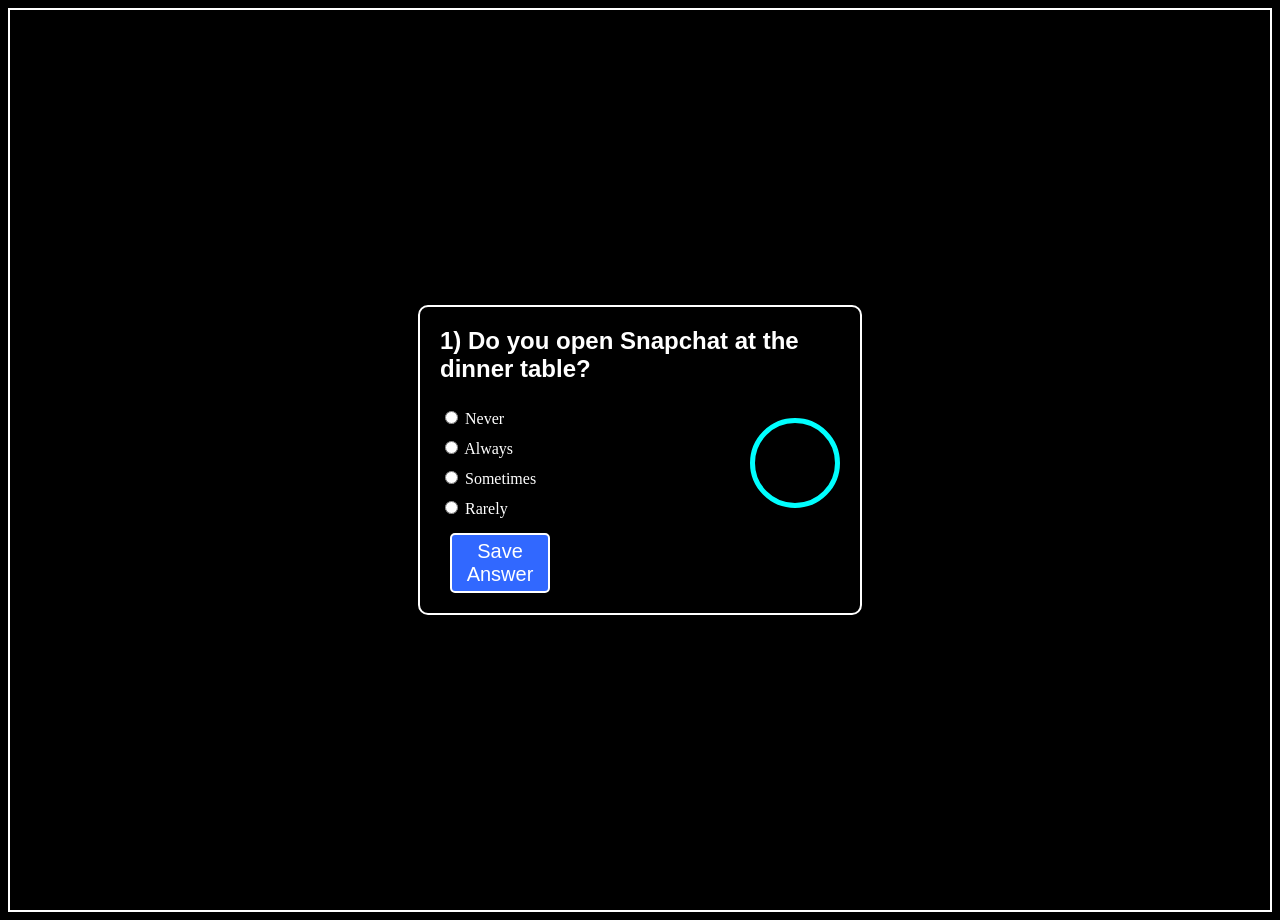
==== 05-timers-interval/index.html @ 6754fab4 "created a quiz while practicing the scheduling methods" ====
<!DOCTYPE html>
<html lang="en">

<head>
    <meta charset="UTF-8">
    <title>Document</title>
    <link rel="stylesheet" href="style.css">
</head>


<body>


    <div class="box">


        <!-- question mcq card -->

        <div id="queCard" class="">
            <h2 class="que">1) Do you open Snapchat at the dinner table?</h2>
            <div id="colOpTimer">
                <div class="options">
                    <div class="option">
                        <input type="radio" name="answer" id="r1">
                        <label for="1" id="op1">Never</label>
                    </div>
                    <div class="option">
                        <input type="radio" name="answer" id="r2">
                        <label for="2" id="op2">Always</label>
                    </div>
                    <div class="option">
                        <input type="radio" name="answer" id="r3">
                        <label for="3" id="op3">Sometimes</label>
                    </div>
                    <div class="option">
                        <input type="radio" name="answer" id="r4">
                        <label for="4" id="op4">Rarely</label>
                    </div>
                </div>
                <div id="timer"></div>

            </div>
            <button id="save">Save Answer</button>


        </div>










        <div id="card" class="disabled">
            <h1>Analysing....</h1>

            <div id="download-bar">
                <div id="tracker"></div>
                <h3>...</h3>
            </div>
        </div>
        <div id="result" class="disabled">
            <h1>Congrats You are 100% GAY!</h1>
        </div>
    </div>



    </div>




    <script src="script.js"></script>
</body>

</html>
---- 05-timers-interval/style.css ----
body {
  background-color: black;
  display: flex;
  flex-direction: column;
}

.notes {
  gap: 10px;
  padding: 10px;
  height: 15vh;
}

.box {
  background-color: black;
  display: flex;
  justify-content: center;
  align-items: center;
  border: solid 2px white;
  height: 100vh;
}

#card {
  color: white;
  font-family: "Courier New", Courier, monospace;
  border: solid 2px white;
  padding: 20px;
  border-radius: 5px;
  height: 20%;
  text-align: center;
  width: 40%;
}

#download-bar {
  width: 100%;
  border: 1px solid white;
  height: 10px;
}

#tracker {
  width: 0%;
  background-color: white;
  height: 10px;
}

.disabled {
  display: none;
}

#result{
  color: white;
  text-align: center;
  background-color: red;
  padding: 30px;
  border-radius: 20px;
  font-family: 'Segoe UI', Tahoma, Geneva, Verdana, sans-serif;
}

button {
  background: rgb(49, 104, 255);
  margin: 10px;
  width: 100px;
  padding: 5px;
  border: 2px solid white;
  text-align: center;
  color: white;
  border-radius: 5px;
  cursor: pointer;
  font-family: "Franklin Gothic Medium", "Arial Narrow", Arial, sans-serif;
  font-size: 20px;
}

button:hover {
  background: rgb(18, 81, 254);
}

button:active {
  box-shadow: 0 0 #0056b3;
  /* Flattens the bottom shadow */
  transform: translateY(4px);
  /* Moves the button down 4 pixels */
}

#queCard {
  display: flex;
  flex-direction: column;
  width: 400px;
  height: auto;
  border: solid 2px white;
  color: white;
  padding-inline: 20px;
  padding-bottom: 10px;
  border-radius: 10px;
}

.que {
  color: white;
  font-family: "Franklin Gothic Medium", "Arial Narrow", Arial, sans-serif;
}

.option {
  margin: 5px 0;
}

.options {
  display: flex;
  flex-direction: column;
  color: white;
}


#colOpTimer{
  display: flex;
  flex-direction: row;
  justify-content: space-between;
  align-items: center;
}

#timer{
 border: solid 5px cyan;
 justify-content: center;
 width: 80px;
 height: 80px;
 align-items: center;
 display: flex;
 gap: auto;
 border-radius: 50px;
 font-size: 50px;
}
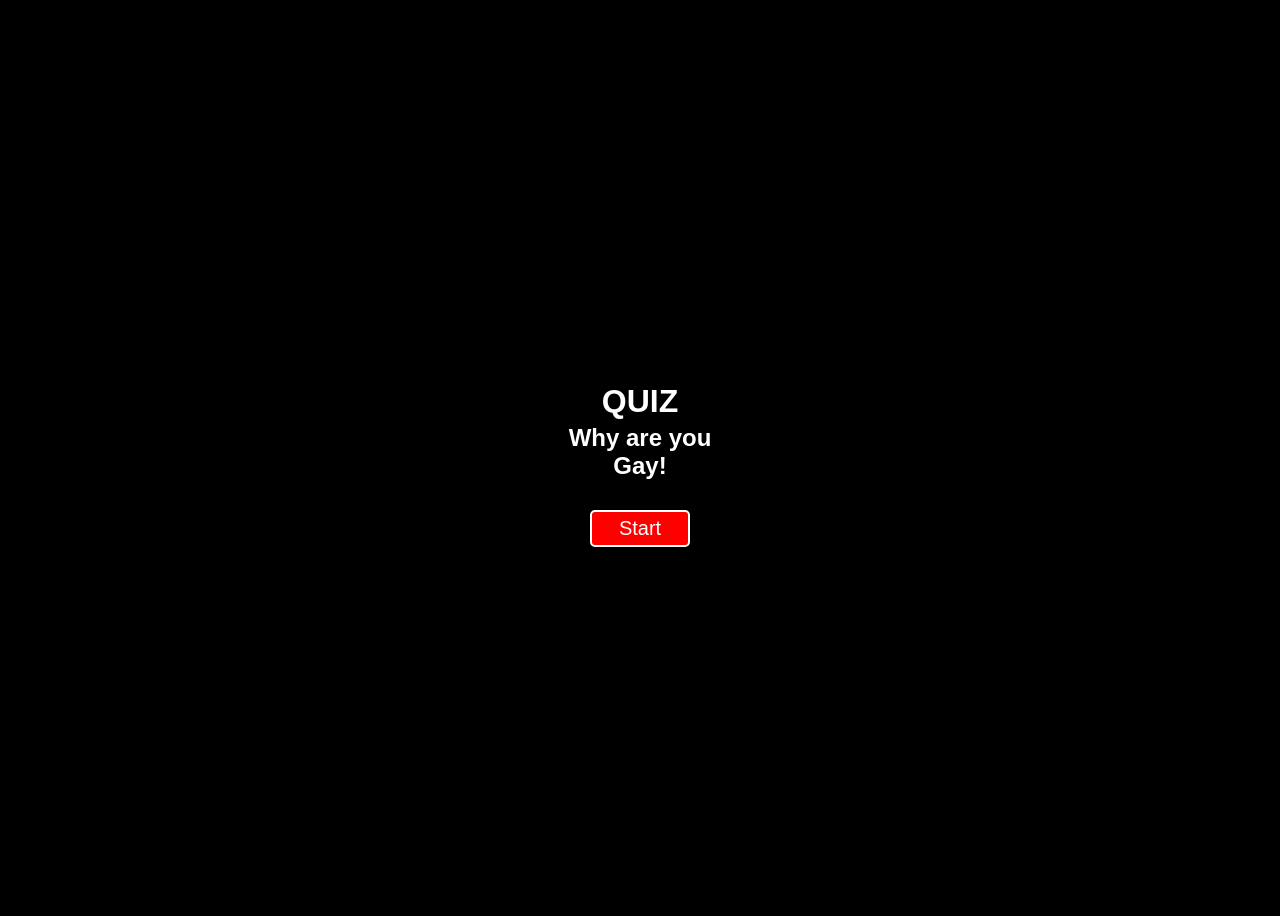
==== commit fbee2c82: "added functioning in buttons, timer, startbutton" ====
--- a/05-timers-interval/index.html
+++ b/05-timers-interval/index.html
@@ -11,32 +11,48 @@
 <body>
 
 
+
+
     <div class="box">
+
+        <!-- heading and start button for the quiz -->
+        <div class="heading">
+            <h1>QUIZ</h1>
+            <h2>Why are you Gay!</h2>
+        </div>
+        <div>
+            <button id="start">Start</button>
+        </div>
 
 
         <!-- question mcq card -->
 
         <div id="queCard" class="">
-            <h2 class="que">1) Do you open Snapchat at the dinner table?</h2>
+            <h2 class="que"></h2>
             <div id="colOpTimer">
                 <div class="options">
                     <div class="option">
-                        <input type="radio" name="answer" id="r1">
-                        <label for="1" id="op1">Never</label>
+                        <input type="radio" name="answer"  id="r1" value="0">
+                        <label for="1" id="op1"></label>
                     </div>
                     <div class="option">
-                        <input type="radio" name="answer" id="r2">
-                        <label for="2" id="op2">Always</label>
+                        <input type="radio" name="answer" id="r2" value="1">
+                        <label for="2" id="op2"></label>
                     </div>
                     <div class="option">
-                        <input type="radio" name="answer" id="r3">
-                        <label for="3" id="op3">Sometimes</label>
+                        <input type="radio" name="answer" id="r3" value="2">
+                        <label for="3" id="op3"></label>
                     </div>
                     <div class="option">
-                        <input type="radio" name="answer" id="r4">
-                        <label for="4" id="op4">Rarely</label>
+                        <input type="radio" name="answer" id="r4" value="3">
+                        <label for="4" id="op4"></label>
                     </div>
                 </div>
+
+
+
+
+                <!-- Timer -->
                 <div id="timer"></div>
 
             </div>
@@ -54,6 +70,7 @@
 
 
 
+<!-- analysing Card -->
         <div id="card" class="disabled">
             <h1>Analysing....</h1>
 
@@ -63,7 +80,7 @@
             </div>
         </div>
         <div id="result" class="disabled">
-            <h1>Congrats You are 100% GAY!</h1>
+            <h1 >"`${score}/20`"</h1>
         </div>
     </div>
 
--- a/05-timers-interval/style.css
+++ b/05-timers-interval/style.css
@@ -4,26 +4,48 @@
   flex-direction: column;
 }
 
-.notes {
-  gap: 10px;
-  padding: 10px;
-  height: 15vh;
+.heading{
+ 
+  width: 200px;
+  padding-top: 10px;
+  margin-top: 10px;
+}
+
+
+h1{
+  text-align: center;
+  color: white;
+  font-family: 'Franklin Gothic Medium', 'Arial Narrow', Arial, sans-serif;
+  margin: 4px;
+}
+
+h2{
+  text-align: center;
+  color: white;
+  font-family: 'Franklin Gothic Medium', 'Arial Narrow', Arial, sans-serif;
+  margin-top: 0px;
+}
+
+
+#start{
+  background-color: red;
 }
 
 .box {
   background-color: black;
   display: flex;
+  flex-direction: column;
   justify-content: center;
   align-items: center;
-  border: solid 2px white;
   height: 100vh;
+  
 }
 
 #card {
   color: white;
   font-family: "Courier New", Courier, monospace;
   border: solid 2px white;
-  padding: 20px;
+  padding: 10px;
   border-radius: 5px;
   height: 20%;
   text-align: center;
@@ -89,7 +111,9 @@
   color: white;
   padding-inline: 20px;
   padding-bottom: 10px;
+  padding-top: 10px;
   border-radius: 10px;
+  display: none;
 }
 
 .que {
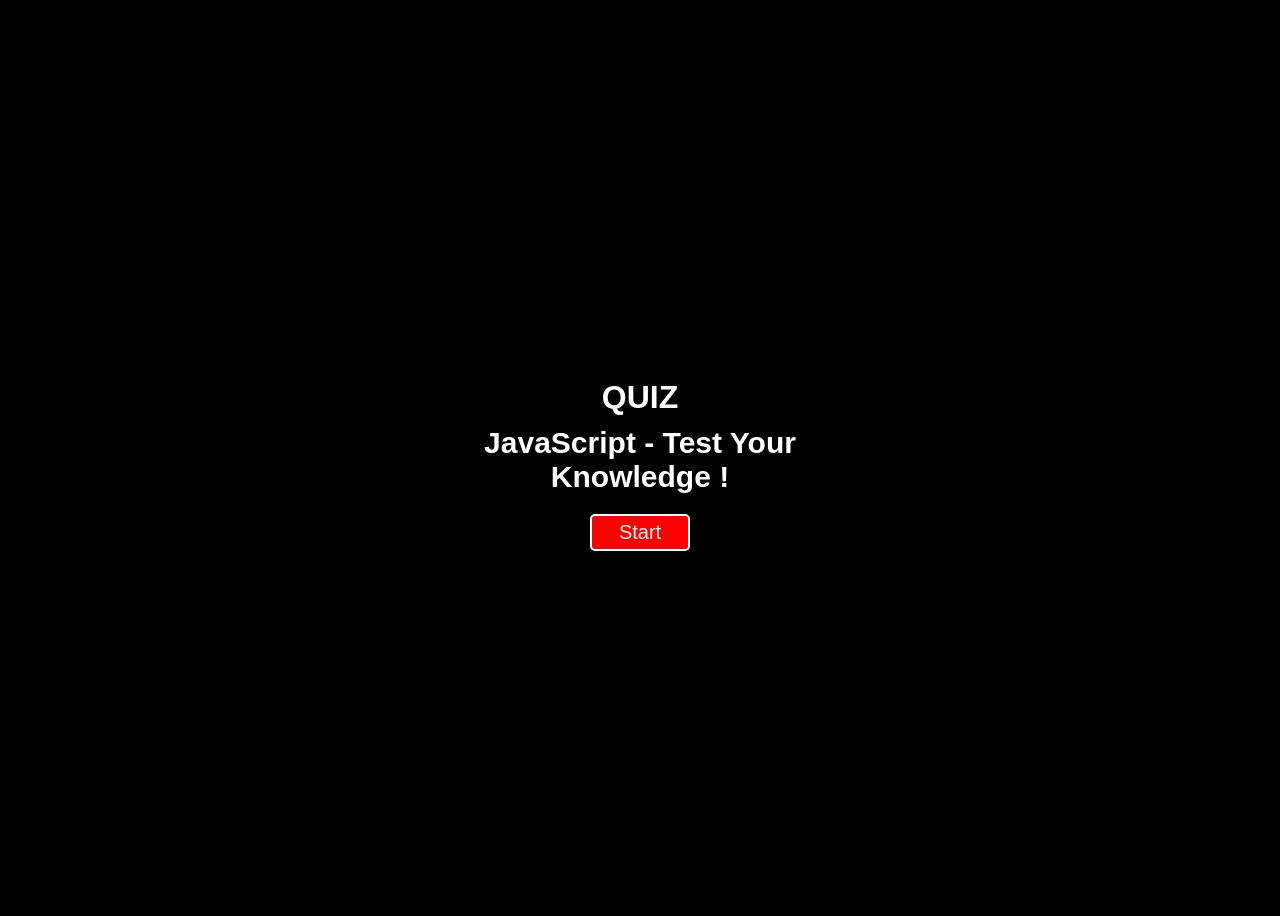
==== commit 08f67ea7: "complete javascript Quiz App" ====
--- a/05-timers-interval/index.html
+++ b/05-timers-interval/index.html
@@ -3,22 +3,20 @@
 
 <head>
     <meta charset="UTF-8">
-    <title>Document</title>
+    <title>Quiz-App</title>
     <link rel="stylesheet" href="style.css">
 </head>
 
 
 <body>
 
-
-
-
     <div class="box">
 
         <!-- heading and start button for the quiz -->
         <div class="heading">
             <h1>QUIZ</h1>
-            <h2>Why are you Gay!</h2>
+            <h2>JavaScript - Test Your Knowledge
+                !</h2>
         </div>
         <div>
             <button id="start">Start</button>
@@ -63,13 +61,6 @@
 
 
 
-
-
-
-
-
-
-
 <!-- analysing Card -->
         <div id="card" class="disabled">
             <h1>Analysing....</h1>
@@ -79,8 +70,12 @@
                 <h3>...</h3>
             </div>
         </div>
-        <div id="result" class="disabled">
-            <h1 >"`${score}/20`"</h1>
+
+
+
+<!-- Result card  -->
+        <div id="result" >
+           <h1 id="score">Your Score is</h1>
         </div>
     </div>
 
--- a/05-timers-interval/style.css
+++ b/05-timers-interval/style.css
@@ -6,9 +6,10 @@
 
 .heading{
  
-  width: 200px;
+  width: 400px;
   padding-top: 10px;
-  margin-top: 10px;
+  margin-top: 10px;  
+  
 }
 
 
@@ -23,7 +24,8 @@
   text-align: center;
   color: white;
   font-family: 'Franklin Gothic Medium', 'Arial Narrow', Arial, sans-serif;
-  margin-top: 0px;
+  font-size: 30px;
+  margin: 10px;
 }
 
 
@@ -45,9 +47,9 @@
   color: white;
   font-family: "Courier New", Courier, monospace;
   border: solid 2px white;
-  padding: 10px;
+  padding: 15px;
   border-radius: 5px;
-  height: 20%;
+  height: 15%;
   text-align: center;
   width: 40%;
 }
@@ -69,13 +71,20 @@
 }
 
 #result{
+  display: none;
   color: white;
   text-align: center;
+  justify-items: center;
+  align-items: center; 
   background-color: red;
+  border: 4px white solid;
+  width: 300px;
+  height: 50px;
   padding: 30px;
   border-radius: 20px;
   font-family: 'Segoe UI', Tahoma, Geneva, Verdana, sans-serif;
 }
+
 
 button {
   background: rgb(49, 104, 255);
